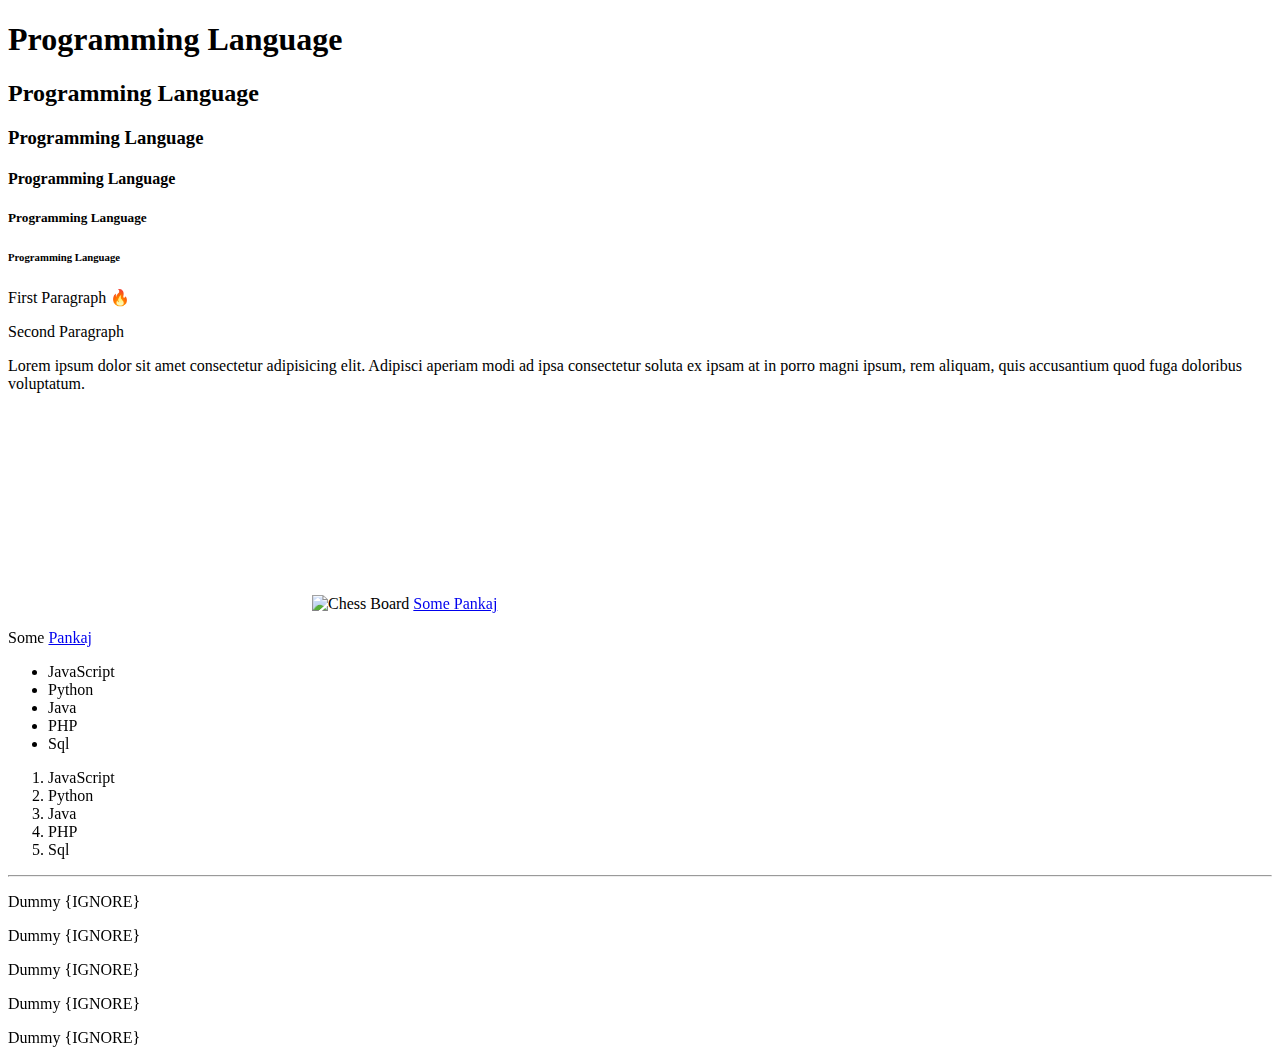
==== html_beginner/index.html @ 7fca44f4 "html:form with action" ====
<!DOCTYPE html>

<head>
    <title>My page</title>
</head>

<body>
    <!-- Comment: Header tags-->
    <h1>Programming Language</h1>
    <h2>Programming Language</h2>
    <h3>Programming Language</h3>
    <h4>Programming Language</h4>
    <h5>Programming Language</h5>
    <h6>Programming Language</h6>

    <!-- Paragraph to write in different paragraph -->
    <p>First Paragraph 🔥 </p>
    <p>Second Paragraph</p>
    <p>Lorem ipsum dolor sit amet consectetur adipisicing elit. Adipisci aperiam modi ad ipsa consectetur soluta ex ipsam at in porro magni ipsum, rem aliquam, quis accusantium quod fuga doloribus voluptatum.</p>
    
    <!-- EMbed youtube video -->
    <iframe 
        width="300" 
        height="200" 
        src="https://www.youtube.com/embed/FNGoExJlLQY" 
        title="YouTube video player" 
        frameborder="0" 
        allow="accelerometer; autoplay; clipboard-write; encrypted-media; gyroscope; picture-in-picture" 
        allowfullscreen>
    </iframe>
    
    <!-- Image tag, Image tag does not have closing -->
    <img src="https://upload.wikimedia.org/wikipedia/commons/c/c3/Chess_board_opening_staunton.jpg" 
        alt="Chess Board"
        width="400"
        height="300">

        <!-- a as refrence tag, add attribute target to open in new tab -->
    <a href="https://in.linkedin.com/in/pankaj-shrivastav-0b5a0650" target="_blank">Some Pankaj</a>
    <p>Some <a href="https://in.linkedin.com/in/pankaj-shrivastav-0b5a0650" target="_blank">Pankaj</a></p>

    <!-- Unordered List -->
    <ul>
        <li>JavaScript</li>
        <li>Python</li>
        <li>Java</li>
        <li>PHP</li>
        <li>Sql</li>
    </ul>
    <!-- Ordered list -->
    <ol>
        <li>JavaScript</li>
        <li>Python</li>
        <li>Java</li>
        <li>PHP</li>
        <li>Sql</li>
    </ol>

    <form action="facebook.com"></form>

    <!-- hr to ut line, Dummy so we dont have to scroll -->
    <hr>
    <p>Dummy {IGNORE}</p>
    <p>Dummy {IGNORE}</p>
    <p>Dummy {IGNORE}</p>
    <p>Dummy {IGNORE}</p>
    <p>Dummy {IGNORE}</p>
</body>
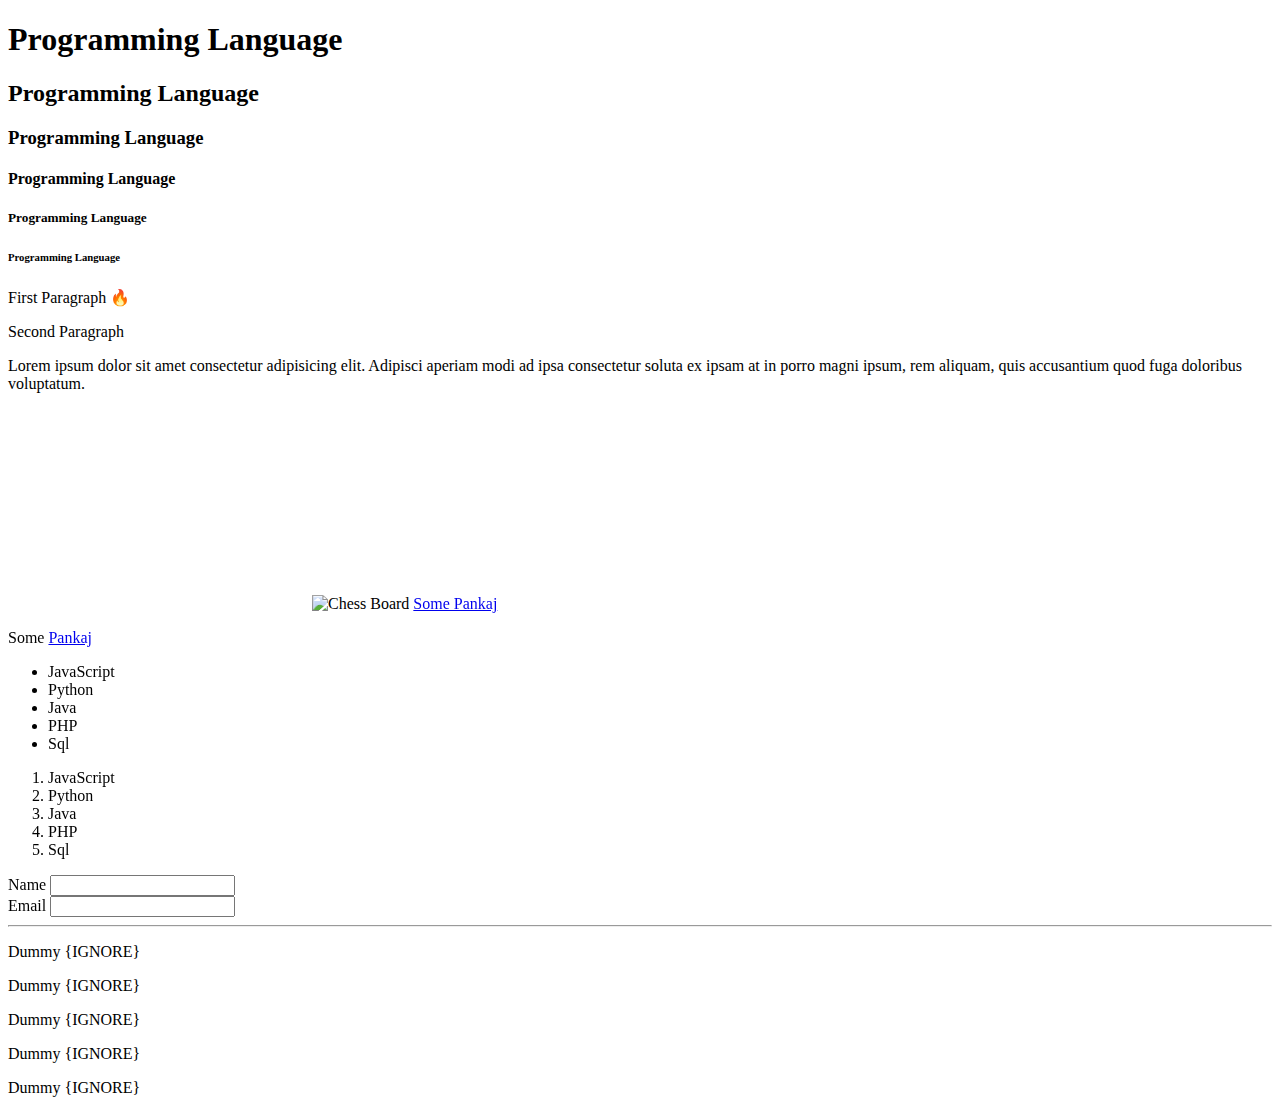
==== commit 027dde6e: "html: form with input and email input" ====
--- a/html_beginner/index.html
+++ b/html_beginner/index.html
@@ -56,7 +56,16 @@
         <li>Sql</li>
     </ol>
 
-    <form action="facebook.com"></form>
+    <form action="/" method="GET">
+        <div>
+            <label for="name">Name</label>
+            <input type="text" name="name">
+        </div>
+        <div>
+            <label for="email">Email</label>
+            <input type="email" name="email">
+        </div>
+    </form>
 
     <!-- hr to ut line, Dummy so we dont have to scroll -->
     <hr>
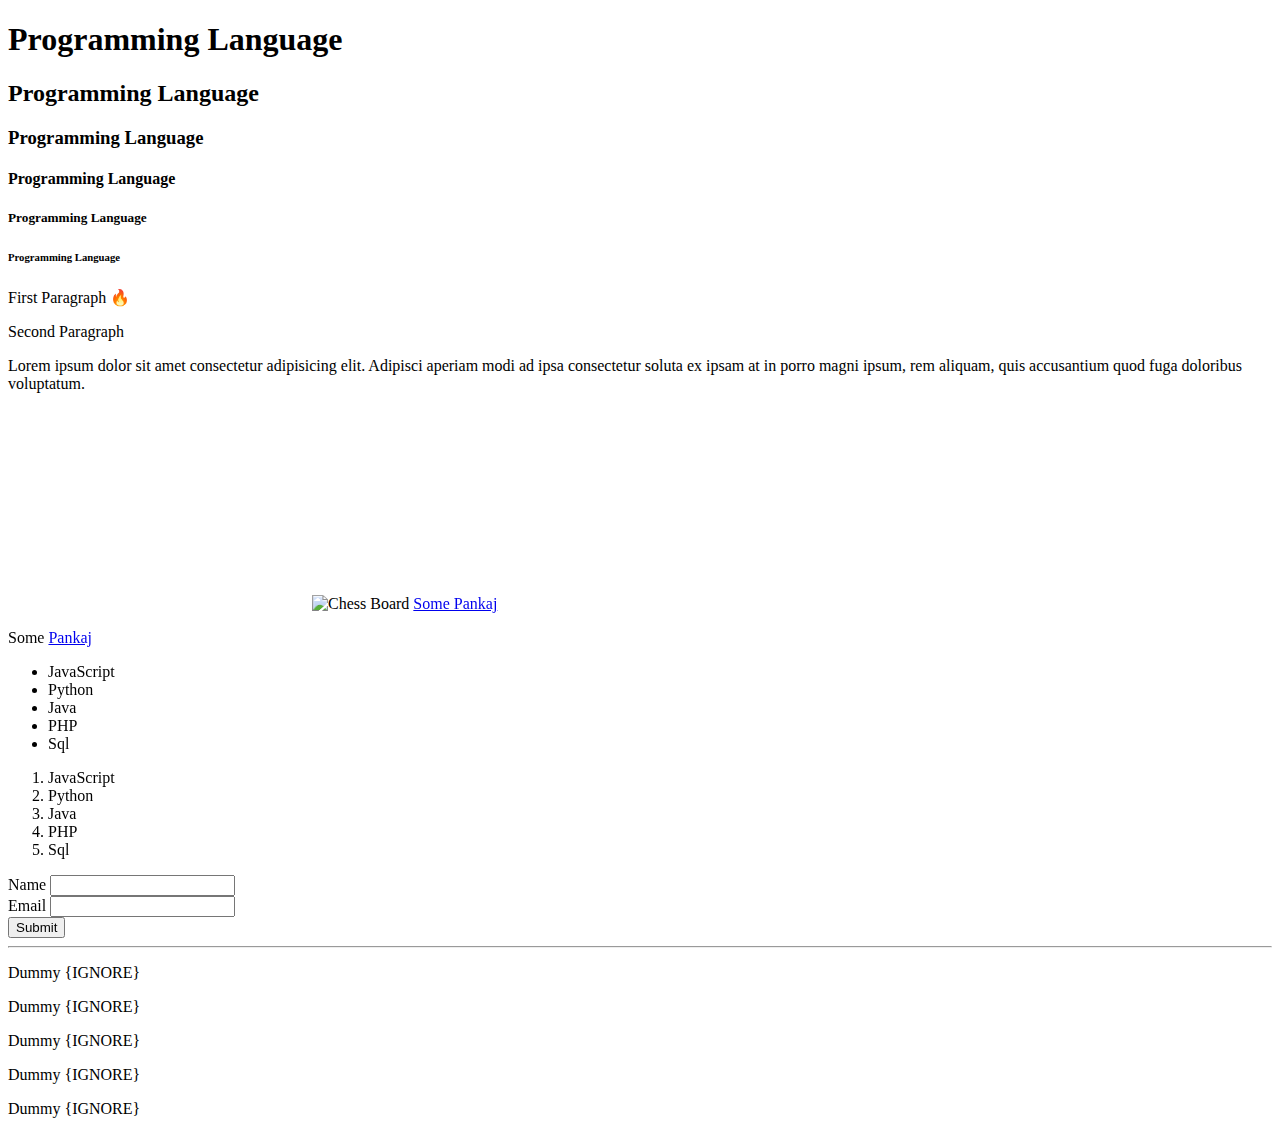
==== commit 199ae632: "html: form submit button" ====
--- a/html_beginner/index.html
+++ b/html_beginner/index.html
@@ -56,6 +56,7 @@
         <li>Sql</li>
     </ol>
 
+    <!-- Form Tag -->
     <form action="/" method="GET">
         <div>
             <label for="name">Name</label>
@@ -65,6 +66,7 @@
             <label for="email">Email</label>
             <input type="email" name="email">
         </div>
+        <input type="submit" name="helo Submit">
     </form>
 
     <!-- hr to ut line, Dummy so we dont have to scroll -->
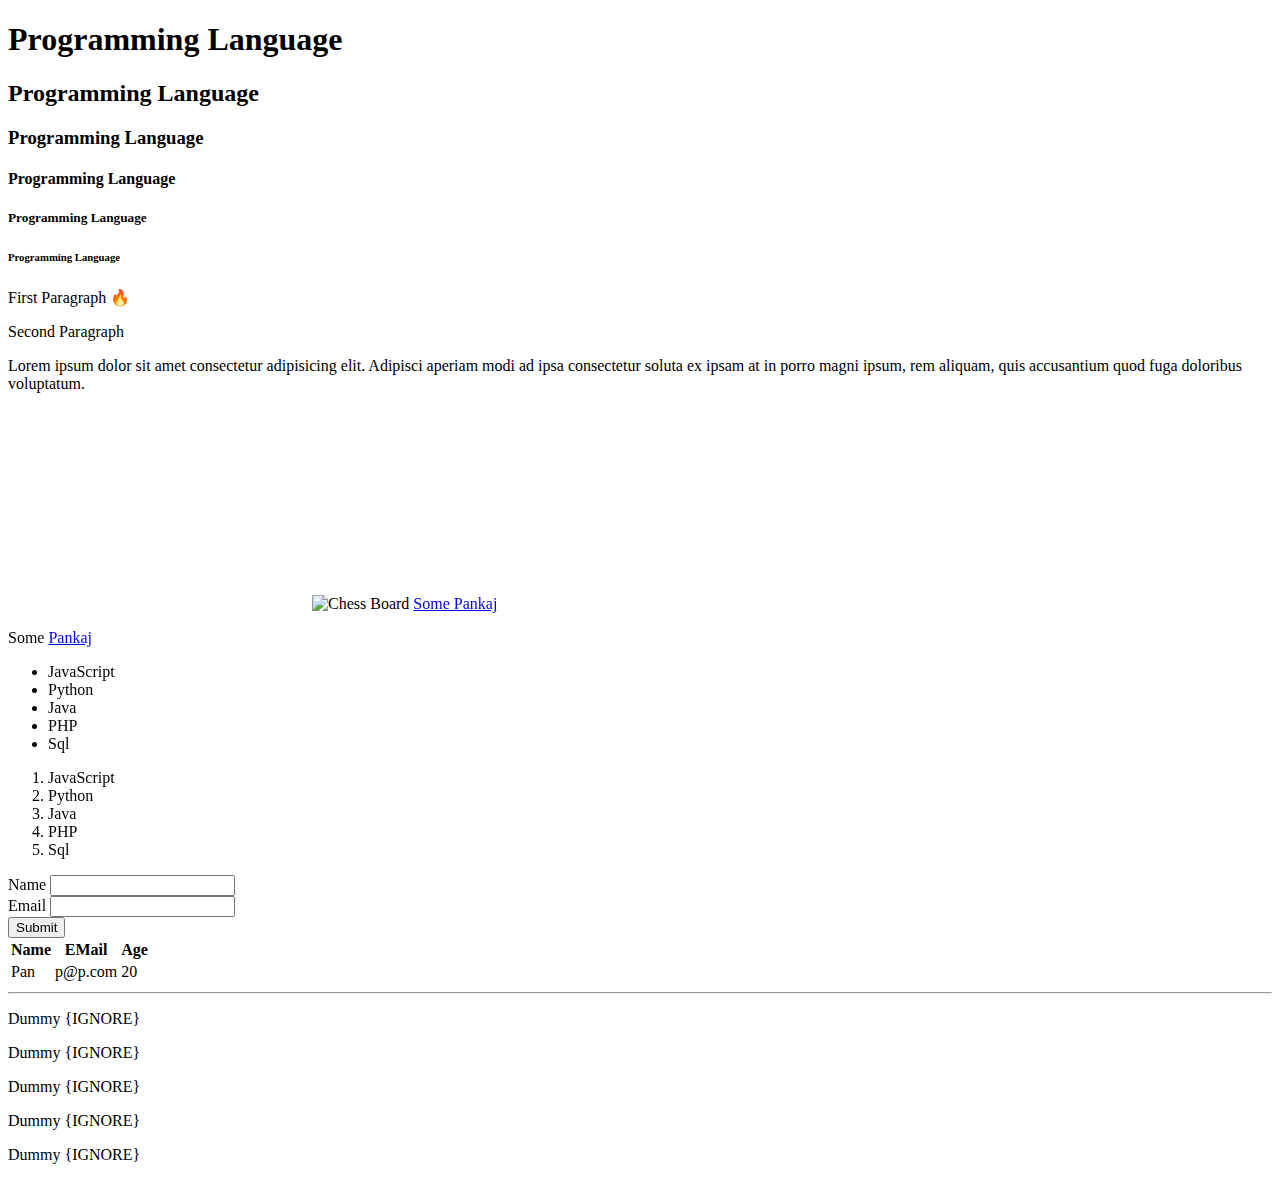
==== commit e80164af: "html: add table body" ====
--- a/html_beginner/index.html
+++ b/html_beginner/index.html
@@ -69,6 +69,26 @@
         <input type="submit" name="helo Submit">
     </form>
 
+    <!-- Table tag -->
+    <table>
+        <thead>
+            <!-- Row -->
+            <tr>
+                <th>Name</th>
+                <th>EMail</th>
+                <th>Age</th>
+            </tr>
+        </thead>
+        
+        <tbody>
+            <tr>
+                <td>Pan</td>
+                <td>p@p.com</td>
+                <td>20</td>
+            </tr>
+        </tbody>
+    </table>
+
     <!-- hr to ut line, Dummy so we dont have to scroll -->
     <hr>
     <p>Dummy {IGNORE}</p>
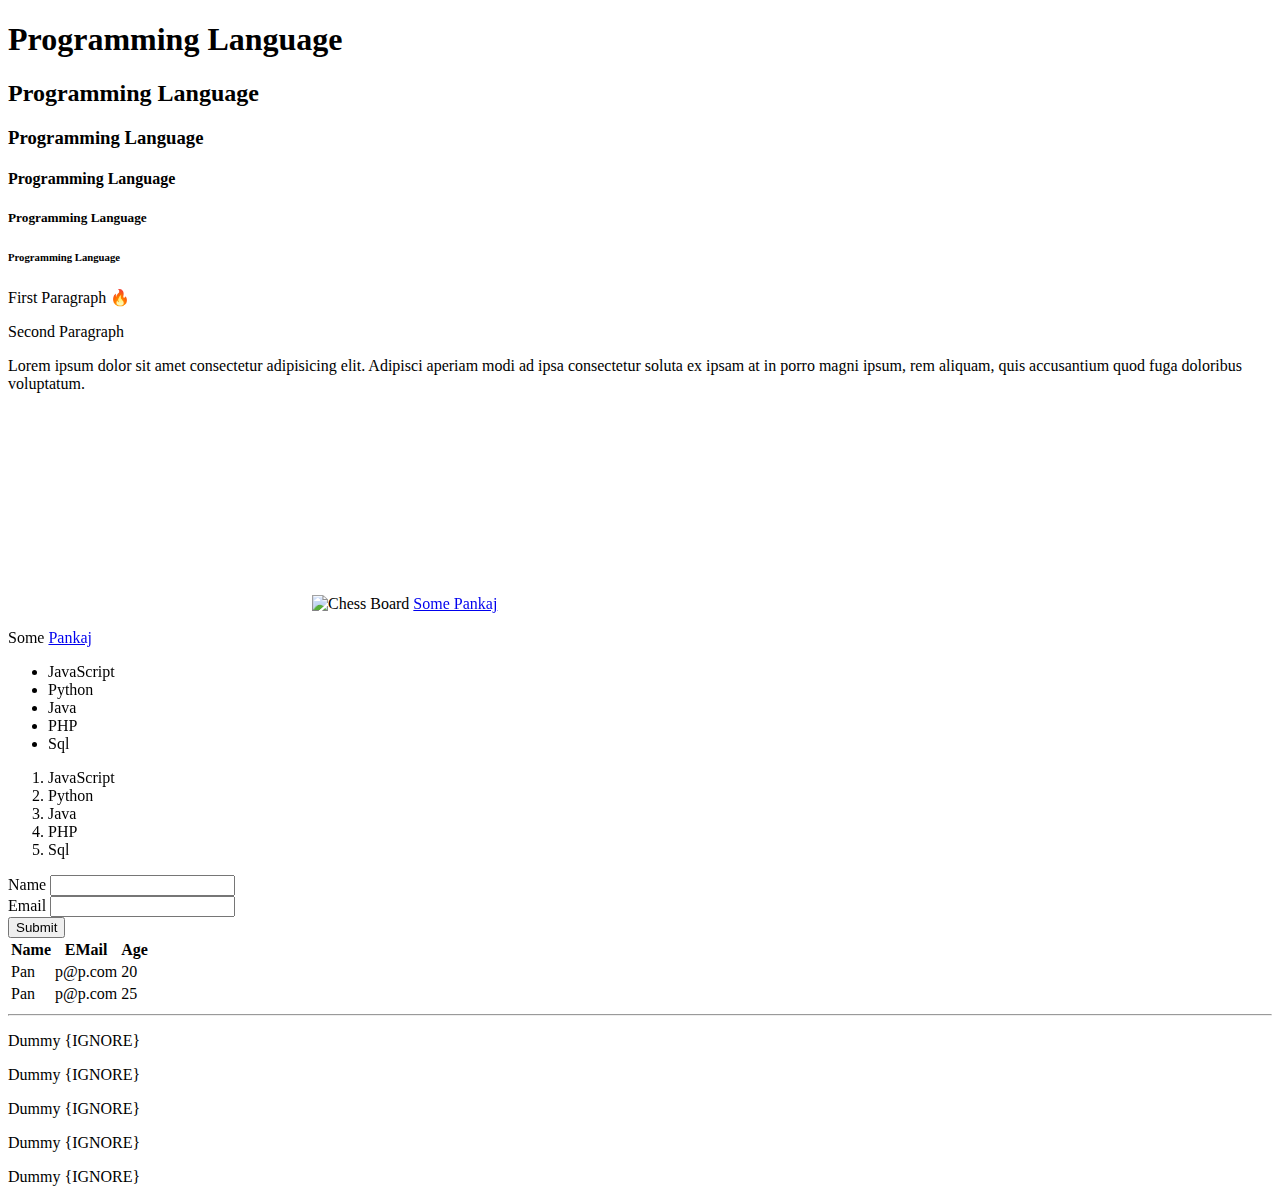
==== commit 7acec6a6: "html: table body with multiple rows" ====
--- a/html_beginner/index.html
+++ b/html_beginner/index.html
@@ -86,6 +86,11 @@
                 <td>p@p.com</td>
                 <td>20</td>
             </tr>
+            <tr>
+                <td>Pan</td>
+                <td>p@p.com</td>
+                <td>25</td>
+            </tr>
         </tbody>
     </table>
 
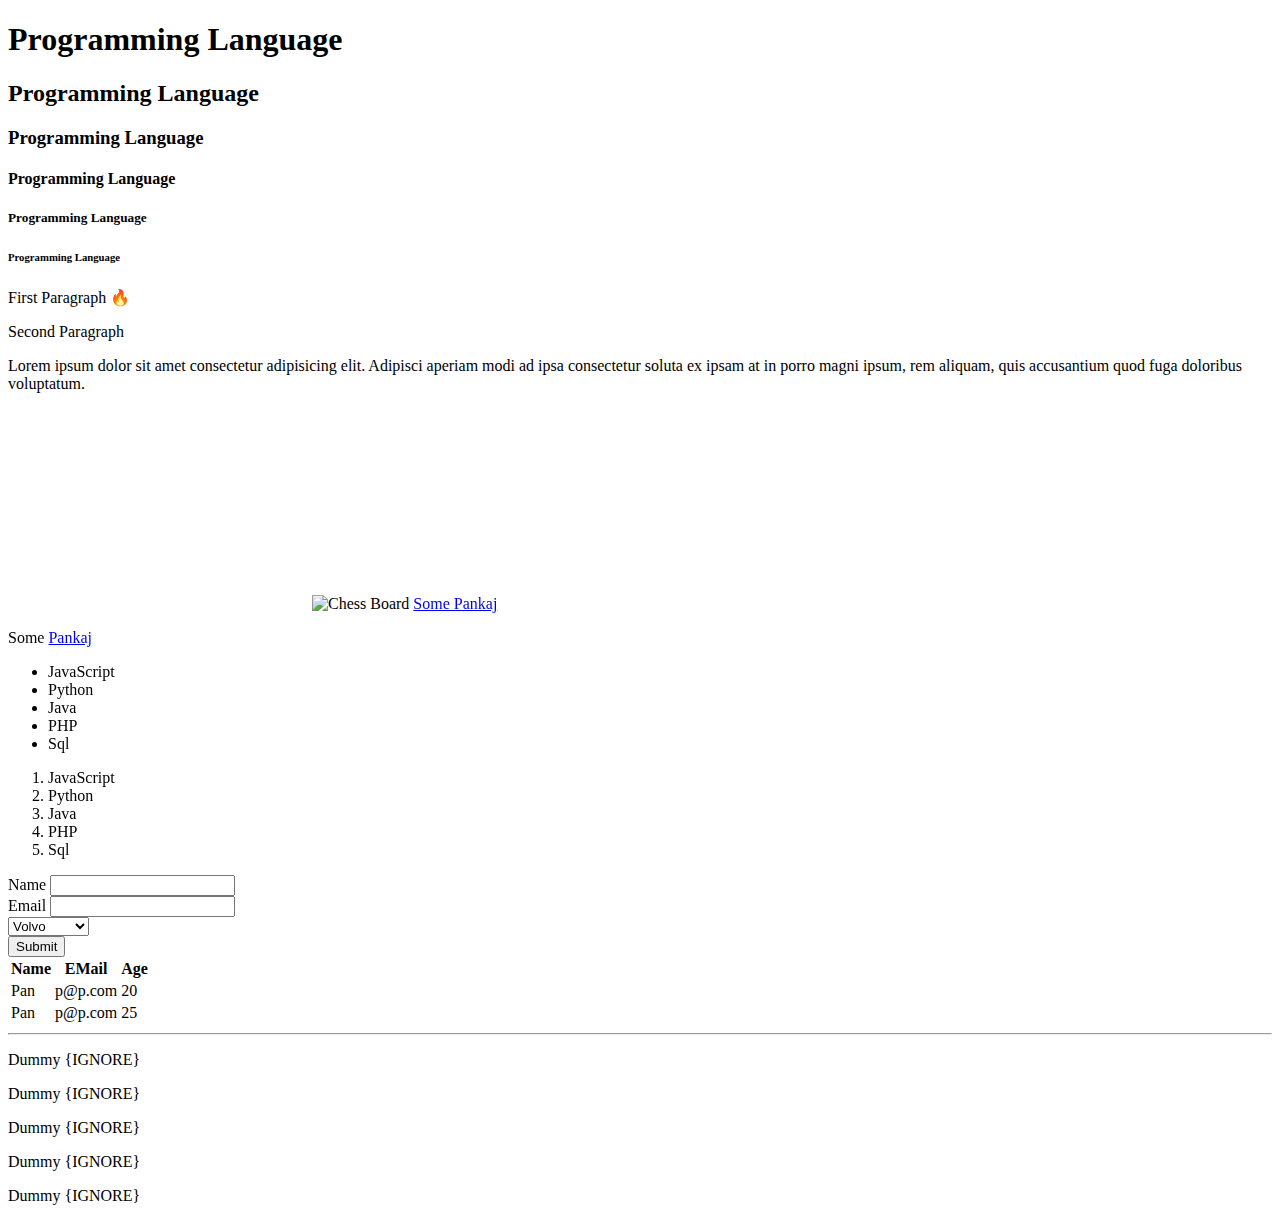
==== commit 0bedd59c: "html: html drop down from w3school ready made code" ====
--- a/html_beginner/index.html
+++ b/html_beginner/index.html
@@ -66,6 +66,14 @@
             <label for="email">Email</label>
             <input type="email" name="email">
         </div>
+        <div>
+            <select name="cars" id="cars">
+                <option value="volvo">Volvo</option>
+                <option value="saab">Saab</option>
+                <option value="mercedes">Mercedes</option>
+                <option value="audi">Audi</option>
+              </select>
+        </div>
         <input type="submit" name="helo Submit">
     </form>
 
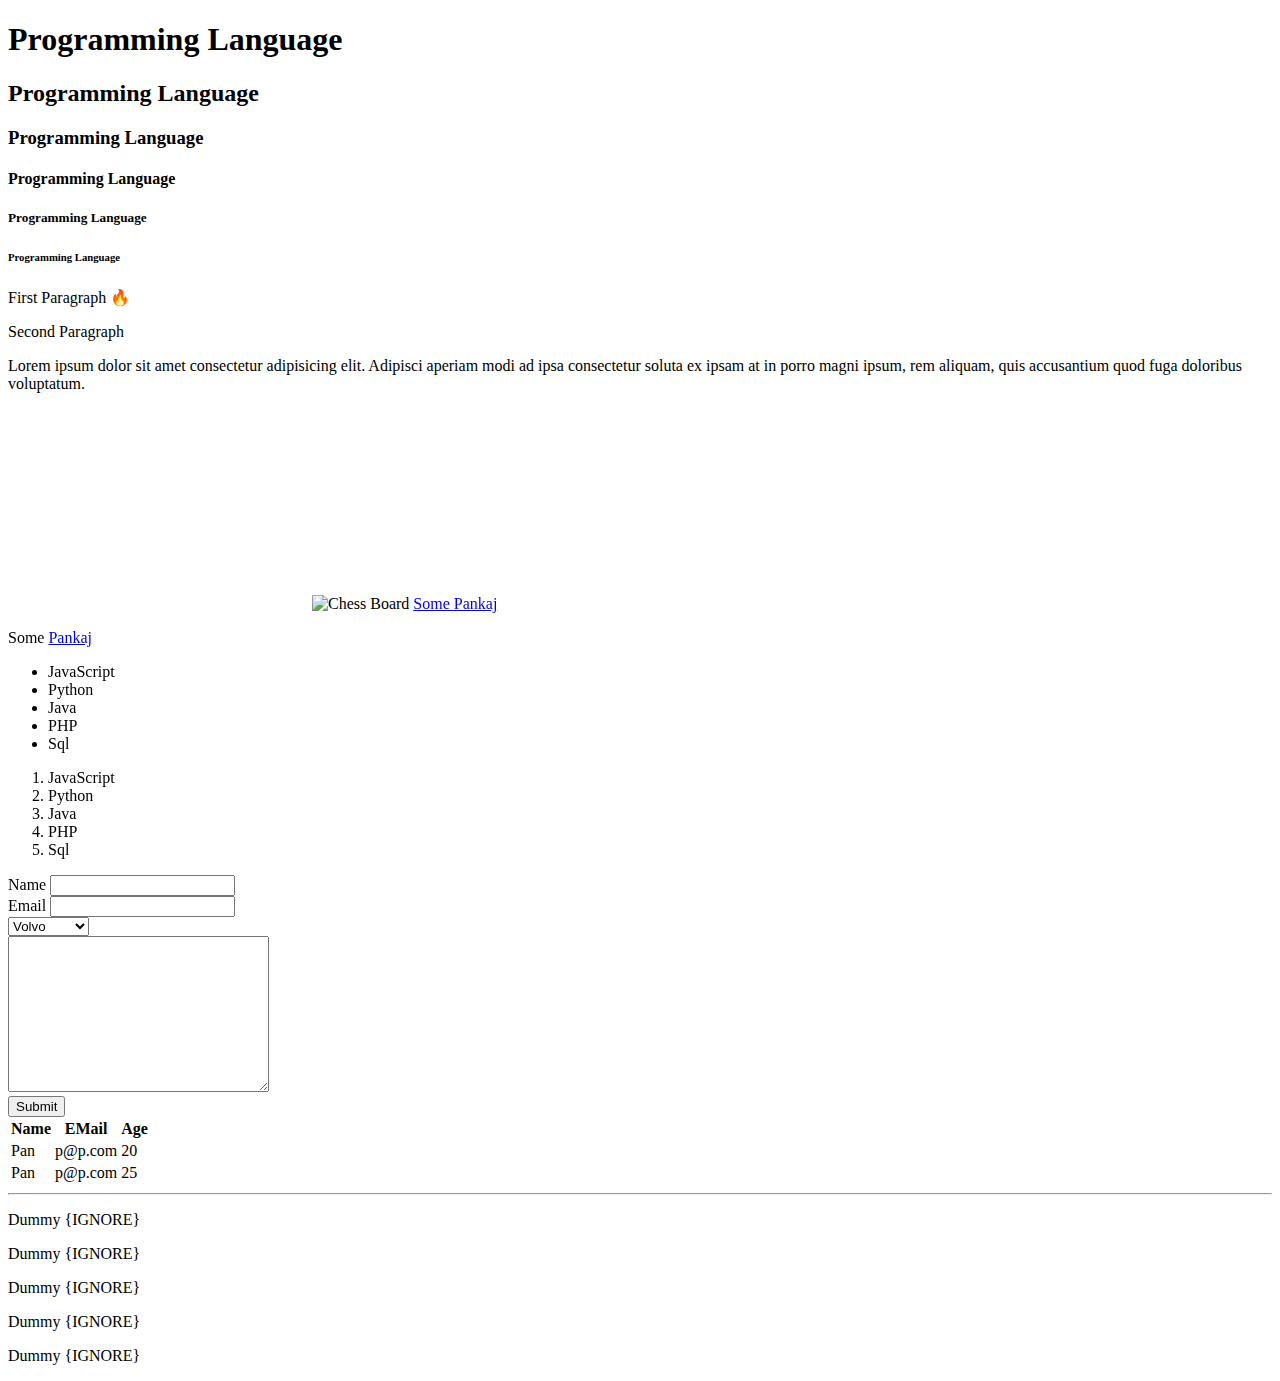
==== commit 5d2ec307: "html: Forgot to add html everythin kshould be inside it" ====
--- a/html_beginner/index.html
+++ b/html_beginner/index.html
@@ -1,112 +1,117 @@
 <!DOCTYPE html>
 
-<head>
-    <title>My page</title>
-</head>
+<html>
+    <head>
+        <title>My page</title>
+    </head>
 
-<body>
-    <!-- Comment: Header tags-->
-    <h1>Programming Language</h1>
-    <h2>Programming Language</h2>
-    <h3>Programming Language</h3>
-    <h4>Programming Language</h4>
-    <h5>Programming Language</h5>
-    <h6>Programming Language</h6>
+    <body>
+        <!-- Comment: Header tags-->
+        <h1>Programming Language</h1>
+        <h2>Programming Language</h2>
+        <h3>Programming Language</h3>
+        <h4>Programming Language</h4>
+        <h5>Programming Language</h5>
+        <h6>Programming Language</h6>
 
-    <!-- Paragraph to write in different paragraph -->
-    <p>First Paragraph 🔥 </p>
-    <p>Second Paragraph</p>
-    <p>Lorem ipsum dolor sit amet consectetur adipisicing elit. Adipisci aperiam modi ad ipsa consectetur soluta ex ipsam at in porro magni ipsum, rem aliquam, quis accusantium quod fuga doloribus voluptatum.</p>
-    
-    <!-- EMbed youtube video -->
-    <iframe 
-        width="300" 
-        height="200" 
-        src="https://www.youtube.com/embed/FNGoExJlLQY" 
-        title="YouTube video player" 
-        frameborder="0" 
-        allow="accelerometer; autoplay; clipboard-write; encrypted-media; gyroscope; picture-in-picture" 
-        allowfullscreen>
-    </iframe>
-    
-    <!-- Image tag, Image tag does not have closing -->
-    <img src="https://upload.wikimedia.org/wikipedia/commons/c/c3/Chess_board_opening_staunton.jpg" 
-        alt="Chess Board"
-        width="400"
-        height="300">
+        <!-- Paragraph to write in different paragraph -->
+        <p>First Paragraph 🔥 </p>
+        <p>Second Paragraph</p>
+        <p>Lorem ipsum dolor sit amet consectetur adipisicing elit. Adipisci aperiam modi ad ipsa consectetur soluta ex ipsam at in porro magni ipsum, rem aliquam, quis accusantium quod fuga doloribus voluptatum.</p>
+        
+        <!-- EMbed youtube video -->
+        <iframe 
+            width="300" 
+            height="200" 
+            src="https://www.youtube.com/embed/FNGoExJlLQY" 
+            title="YouTube video player" 
+            frameborder="0" 
+            allow="accelerometer; autoplay; clipboard-write; encrypted-media; gyroscope; picture-in-picture" 
+            allowfullscreen>
+        </iframe>
+        
+        <!-- Image tag, Image tag does not have closing -->
+        <img src="https://upload.wikimedia.org/wikipedia/commons/c/c3/Chess_board_opening_staunton.jpg" 
+            alt="Chess Board"
+            width="400"
+            height="300">
 
-        <!-- a as refrence tag, add attribute target to open in new tab -->
-    <a href="https://in.linkedin.com/in/pankaj-shrivastav-0b5a0650" target="_blank">Some Pankaj</a>
-    <p>Some <a href="https://in.linkedin.com/in/pankaj-shrivastav-0b5a0650" target="_blank">Pankaj</a></p>
+            <!-- a as refrence tag, add attribute target to open in new tab -->
+        <a href="https://in.linkedin.com/in/pankaj-shrivastav-0b5a0650" target="_blank">Some Pankaj</a>
+        <p>Some <a href="https://in.linkedin.com/in/pankaj-shrivastav-0b5a0650" target="_blank">Pankaj</a></p>
 
-    <!-- Unordered List -->
-    <ul>
-        <li>JavaScript</li>
-        <li>Python</li>
-        <li>Java</li>
-        <li>PHP</li>
-        <li>Sql</li>
-    </ul>
-    <!-- Ordered list -->
-    <ol>
-        <li>JavaScript</li>
-        <li>Python</li>
-        <li>Java</li>
-        <li>PHP</li>
-        <li>Sql</li>
-    </ol>
+        <!-- Unordered List -->
+        <ul>
+            <li>JavaScript</li>
+            <li>Python</li>
+            <li>Java</li>
+            <li>PHP</li>
+            <li>Sql</li>
+        </ul>
+        <!-- Ordered list -->
+        <ol>
+            <li>JavaScript</li>
+            <li>Python</li>
+            <li>Java</li>
+            <li>PHP</li>
+            <li>Sql</li>
+        </ol>
 
-    <!-- Form Tag -->
-    <form action="/" method="GET">
-        <div>
-            <label for="name">Name</label>
-            <input type="text" name="name">
-        </div>
-        <div>
-            <label for="email">Email</label>
-            <input type="email" name="email">
-        </div>
-        <div>
-            <select name="cars" id="cars">
-                <option value="volvo">Volvo</option>
-                <option value="saab">Saab</option>
-                <option value="mercedes">Mercedes</option>
-                <option value="audi">Audi</option>
-              </select>
-        </div>
-        <input type="submit" name="helo Submit">
-    </form>
+        <!-- Form Tag -->
+        <form action="/" method="GET">
+            <div>
+                <label for="name">Name</label>
+                <input type="text" name="name">
+            </div>
+            <div>
+                <label for="email">Email</label>
+                <input type="email" name="email">
+            </div>
+            <div>
+                <select name="cars" id="cars">
+                    <option value="volvo">Volvo</option>
+                    <option value="saab">Saab</option>
+                    <option value="mercedes">Mercedes</option>
+                    <option value="audi">Audi</option>
+                </select>
+            </div>
+            <div>
+                <textarea name="message" id="message" cols="30" rows="10"></textarea>
+            </div>
+            <input type="submit" name="helo Submit">
+        </form>
 
-    <!-- Table tag -->
-    <table>
-        <thead>
-            <!-- Row -->
-            <tr>
-                <th>Name</th>
-                <th>EMail</th>
-                <th>Age</th>
-            </tr>
-        </thead>
-        
-        <tbody>
-            <tr>
-                <td>Pan</td>
-                <td>p@p.com</td>
-                <td>20</td>
-            </tr>
-            <tr>
-                <td>Pan</td>
-                <td>p@p.com</td>
-                <td>25</td>
-            </tr>
-        </tbody>
-    </table>
+        <!-- Table tag -->
+        <table>
+            <thead>
+                <!-- Row -->
+                <tr>
+                    <th>Name</th>
+                    <th>EMail</th>
+                    <th>Age</th>
+                </tr>
+            </thead>
+            
+            <tbody>
+                <tr>
+                    <td>Pan</td>
+                    <td>p@p.com</td>
+                    <td>20</td>
+                </tr>
+                <tr>
+                    <td>Pan</td>
+                    <td>p@p.com</td>
+                    <td>25</td>
+                </tr>
+            </tbody>
+        </table>
 
-    <!-- hr to ut line, Dummy so we dont have to scroll -->
-    <hr>
-    <p>Dummy {IGNORE}</p>
-    <p>Dummy {IGNORE}</p>
-    <p>Dummy {IGNORE}</p>
-    <p>Dummy {IGNORE}</p>
-    <p>Dummy {IGNORE}</p>
-</body>+        <!-- hr to ut line, Dummy so we dont have to scroll -->
+        <hr>
+        <p>Dummy {IGNORE}</p>
+        <p>Dummy {IGNORE}</p>
+        <p>Dummy {IGNORE}</p>
+        <p>Dummy {IGNORE}</p>
+        <p>Dummy {IGNORE}</p>
+    </body>
+</html>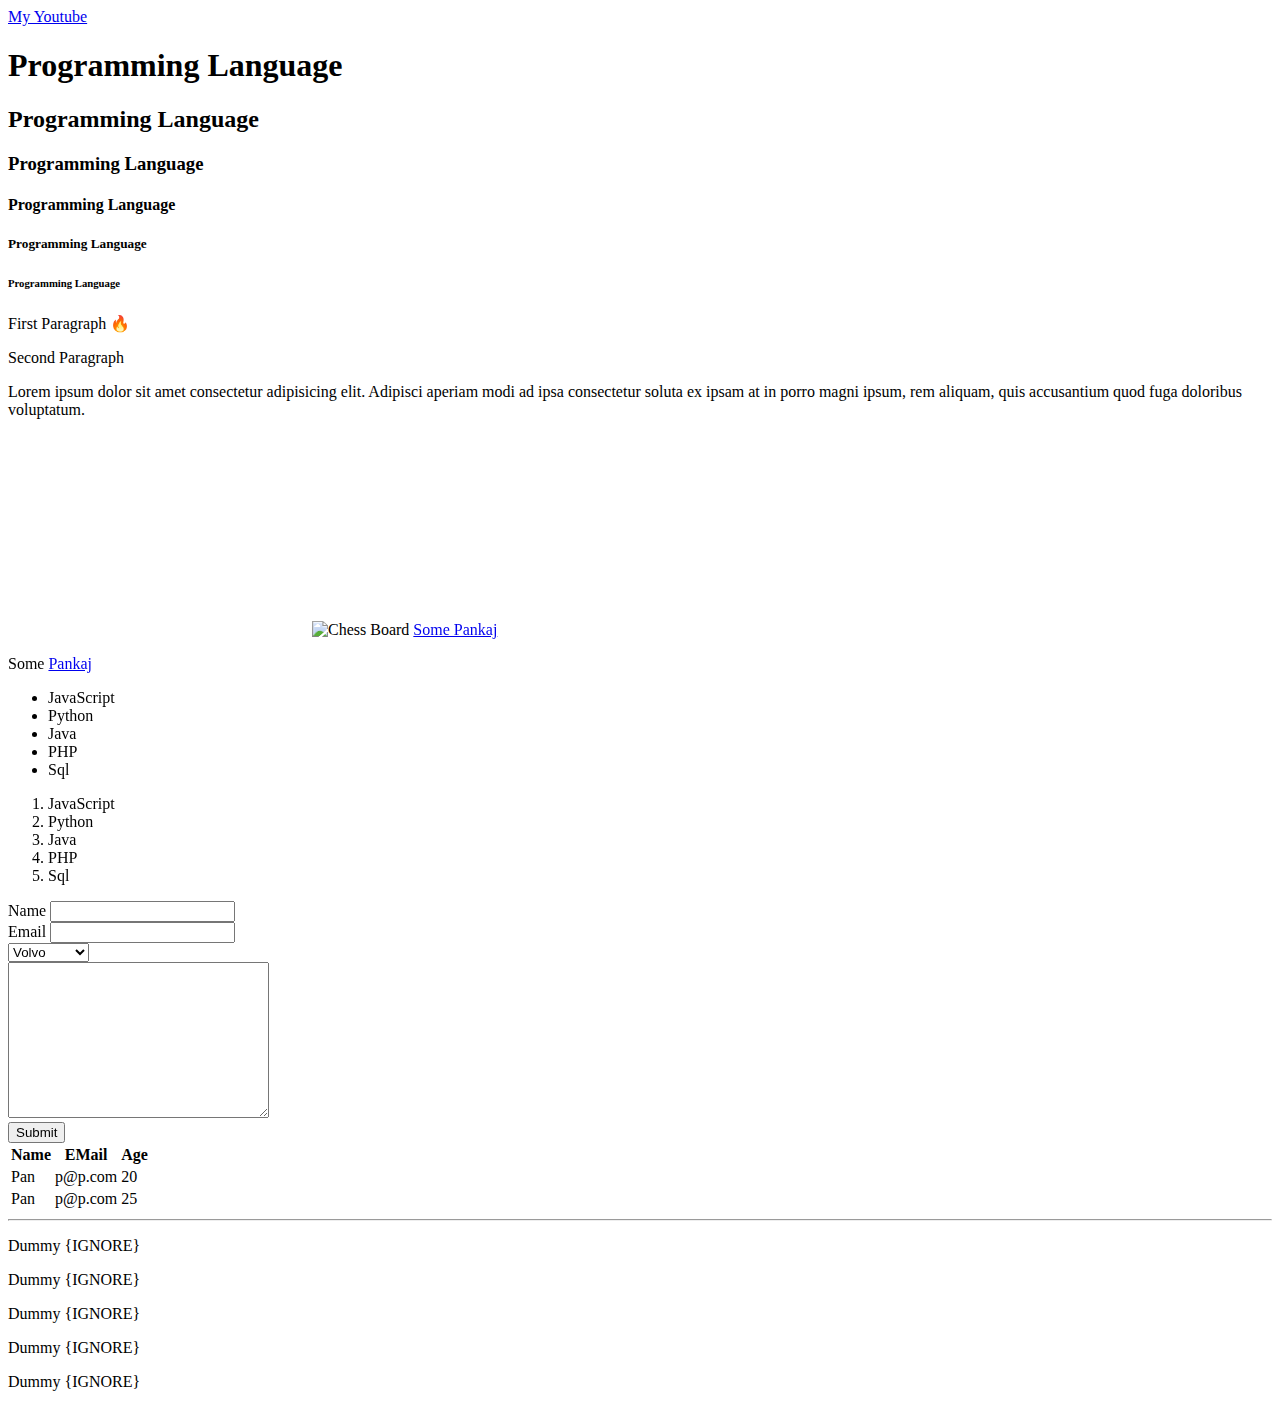
==== commit a3f09330: "html: add reference to both index,html and youtube.html page" ====
--- a/html_beginner/index.html
+++ b/html_beginner/index.html
@@ -6,6 +6,9 @@
     </head>
 
     <body>
+        <header>
+            <a href="youtube.html">My Youtube</a>
+        </header>
         <!-- Comment: Header tags-->
         <h1>Programming Language</h1>
         <h2>Programming Language</h2>
